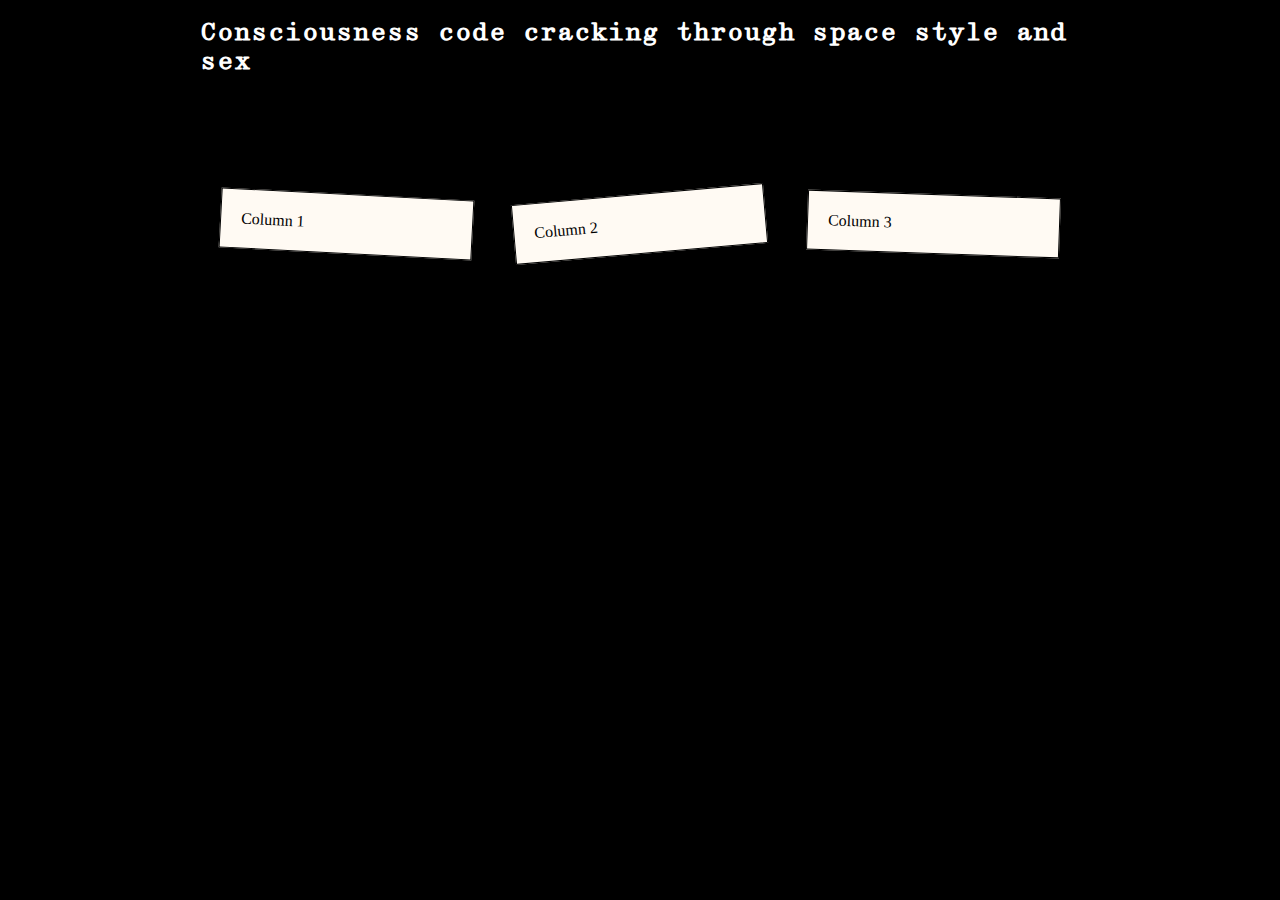
==== eye.html @ c4038e73 "initial" ====
<!DOCTYPE html>
<html lang="en">
<head>
    <meta charset="UTF-8">
    <meta name="viewport" content="width=device-width, initial-scale=1.0">
    <title>MEGHANJAMES</title>
    <link rel="icon" type="image/png" href="favicon.png">
    <link rel="stylesheet" href="style2.css">
    <link rel="preconnect" href="https://fonts.googleapis.com">
    <link rel="preconnect" href="https://fonts.gstatic.com" crossorigin>
    <link href="https://fonts.googleapis.com/css2?family=IBM+Plex+Mono:ital,wght@0,100;0,200;0,300;0,400;0,500;0,600;0,700;1,100;1,200;1,300;1,400;1,500;1,600;1,700&family=Pinyon+Script&display=swap" rel="stylesheet">
    <script src="script.js"></script>
</head>
<body>

    <h1>Consciousness code cracking through space style and sex</h1>

    <div class="container">
        <div class="child1">Column 1</div>
        <div class="child2">Column 2</div>
        <div class="child3">Column 3</div>
    </div>

</body>
---- style2.css ----
body {
    background-color: black;
    animation: fadeInAnimation ease 2s;
    animation-iteration-count: 1;
    animation-fill-mode: forwards;
    margin-left: 200px;
    margin-right: 200px;
    overflow-y: hidden;
}

@keyframes fadeInAnimation {
    0% {
        opacity: 0;
    }
    100% {
        opacity: 1;
     }
}

@font-face {
    font-family: Director-regular;
    src: url(./Director-Regular.otf);
}

@font-face {
    font-family: Director-bold;
    src: url(./Director-bold.otf);
}

.container1 {
    display: flex;
    justify-content: center;
    align-items: center;
    height: 100vh;
    text-align: center;
}

#text-container {
    display: flex;
    flex-direction: column;
    align-items: center;
    /* border: 2px solid white; */
}
#sentence1, #sentence2, #sentence3, #yes-button {
    display: none;
}
#yes-button {
    margin-top: 20px;

    font-family: Director-regular;
    font-weight: 400;
    font-size: 1.5rem;
    padding: 12px;
    margin: 5px;
    border-radius: 15px;
    border-color: black; 
    animation: fadein 1s forwards;
    transition: ease-in-out 0.5s;
}

button:hover {
    cursor: pointer;
}

h1 {
    font-family: Director-regular;
    font-size: 1.5rem;
    font-weight: 700;
    color: white;
}

p {
    font-family: Director-regular;
    font-size: 1rem;
    font-weight: 400;
    color: white;
}

.container {
    display: flex;
    margin-top: 100px;
}
  
.child1 {
    flex: 1;
    padding: 20px;
    background-color: #FFFAF3;
    border: 1px solid black;
    margin: 20px;
    align-items: center;
    justify-content:center;
    transform: rotate(3deg);
    transition: transform .15s linear;
}

.child1:hover {
    transform: scale(1.15);
    cursor: pointer;
}

.child2 {
    flex: 1;
    padding: 20px;
    background-color: #FFFAF3;
    border: 1px solid black;
    margin: 20px;
    align-items: center;
    justify-content:center;
    transform: rotate(-5deg);
    transition: transform .15s linear;
}  

.child2:hover {
    transform: scale(1.15);
    cursor: pointer;
}

.child3 {
    flex: 1;
    padding: 20px;
    background-color: #FFFAF3;
    border: 1px solid black;
    margin: 20px;
    align-items: center;
    justify-content:center;
    transform: rotate(2deg);
    transition: transform .15s linear;
}  

.child3:hover {
    transform: scale(1.15);
    cursor: pointer;
}

@media only screen and (max-width: 768px) {

}
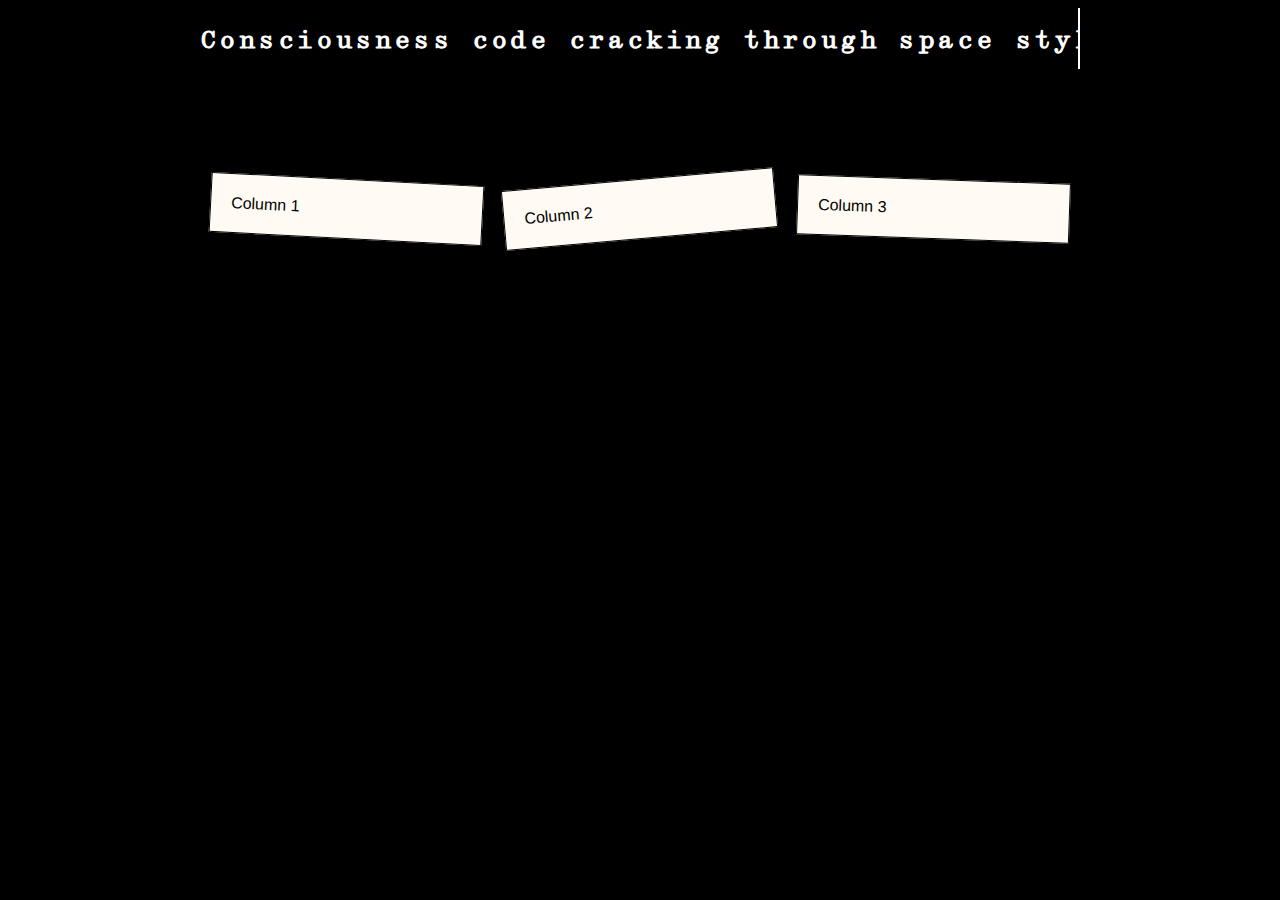
==== commit ebcc6db3: "1" ====
--- a/eye.html
+++ b/eye.html
@@ -13,7 +13,9 @@
 </head>
 <body>
 
-    <h1>Consciousness code cracking through space style and sex</h1>
+    <header>
+        <h1>Consciousness code cracking through space style and sex</h1>
+    </header>
 
     <div class="container">
         <div class="child1">Column 1</div>
--- a/style2.css
+++ b/style2.css
@@ -41,9 +41,11 @@
     align-items: center;
     /* border: 2px solid white; */
 }
+
 #sentence1, #sentence2, #sentence3, #yes-button {
     display: none;
 }
+
 #yes-button {
     margin-top: 20px;
 
@@ -58,6 +60,14 @@
     transition: ease-in-out 0.5s;
 }
 
+#yes-button:hover {
+    background-color: black;
+    color: white;
+    border-color: white; 
+    box-shadow: 0 0 15px white;
+    transform: scale(1.15);
+}
+
 button:hover {
     cursor: pointer;
 }
@@ -67,6 +77,7 @@
     font-size: 1.5rem;
     font-weight: 700;
     color: white;
+    
 }
 
 p {
@@ -79,6 +90,7 @@
 .container {
     display: flex;
     margin-top: 100px;
+    font-family:Arial, Helvetica, sans-serif
 }
   
 .child1 {
@@ -86,7 +98,7 @@
     padding: 20px;
     background-color: #FFFAF3;
     border: 1px solid black;
-    margin: 20px;
+    margin: 10px;
     align-items: center;
     justify-content:center;
     transform: rotate(3deg);
@@ -103,7 +115,7 @@
     padding: 20px;
     background-color: #FFFAF3;
     border: 1px solid black;
-    margin: 20px;
+    margin: 10px;
     align-items: center;
     justify-content:center;
     transform: rotate(-5deg);
@@ -120,7 +132,7 @@
     padding: 20px;
     background-color: #FFFAF3;
     border: 1px solid black;
-    margin: 20px;
+    margin: 10px;
     align-items: center;
     justify-content:center;
     transform: rotate(2deg);
@@ -132,6 +144,29 @@
     cursor: pointer;
 }
 
+header {
+    overflow: hidden; /* Ensures the content is not revealed until the animation */
+    border-right: .15em solid white; /* The typwriter cursor */
+    white-space: nowrap; /* Keeps the content on a single line */
+    margin: 0 auto; /* Gives that scrolling effect as the typing happens */
+    letter-spacing: .15em; /* Adjust as needed */
+    animation: 
+      typing 3.5s steps(40, end),
+      blink-caret .75s step-end infinite;
+  }
+  
+  /* The typing effect */
+  @keyframes typing {
+    from { width: 0 }
+    to { width: 100% }
+  }
+  
+  /* The typewriter cursor effect */
+  @keyframes blink-caret {
+    from, to { border-color: transparent }
+    50% { border-color: white; }
+  }
+
 @media only screen and (max-width: 768px) {
 
 }
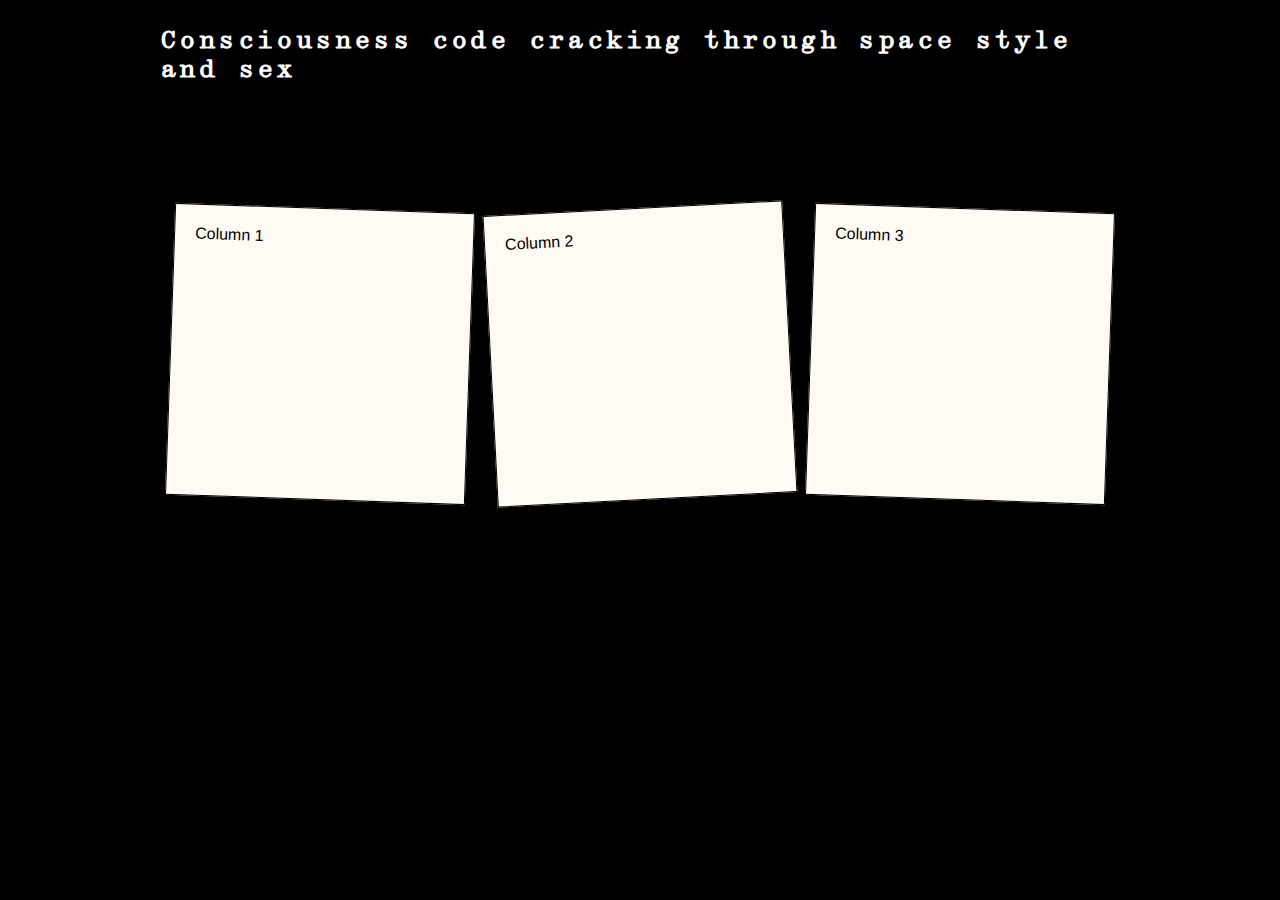
==== commit 902212ae: "2" ====
--- a/eye.html
+++ b/eye.html
@@ -9,7 +9,7 @@
     <link rel="preconnect" href="https://fonts.googleapis.com">
     <link rel="preconnect" href="https://fonts.gstatic.com" crossorigin>
     <link href="https://fonts.googleapis.com/css2?family=IBM+Plex+Mono:ital,wght@0,100;0,200;0,300;0,400;0,500;0,600;0,700;1,100;1,200;1,300;1,400;1,500;1,600;1,700&family=Pinyon+Script&display=swap" rel="stylesheet">
-    <script src="script.js"></script>
+    <script src="script2.js"></script>
 </head>
 <body>
 
--- a/style2.css
+++ b/style2.css
@@ -3,9 +3,8 @@
     animation: fadeInAnimation ease 2s;
     animation-iteration-count: 1;
     animation-fill-mode: forwards;
-    margin-left: 200px;
-    margin-right: 200px;
-    overflow-y: hidden;
+    margin-left: 10rem;
+    margin-right: 10rem;
 }
 
 @keyframes fadeInAnimation {
@@ -99,9 +98,10 @@
     background-color: #FFFAF3;
     border: 1px solid black;
     margin: 10px;
+    height: 250px;
     align-items: center;
     justify-content:center;
-    transform: rotate(3deg);
+    transform: rotate(2deg);
     transition: transform .15s linear;
 }
 
@@ -118,7 +118,7 @@
     margin: 10px;
     align-items: center;
     justify-content:center;
-    transform: rotate(-5deg);
+    transform: rotate(-3deg);
     transition: transform .15s linear;
 }  
 
@@ -146,13 +146,11 @@
 
 header {
     overflow: hidden; /* Ensures the content is not revealed until the animation */
-    border-right: .15em solid white; /* The typwriter cursor */
-    white-space: nowrap; /* Keeps the content on a single line */
+    /* white-space: nowrap; */
     margin: 0 auto; /* Gives that scrolling effect as the typing happens */
     letter-spacing: .15em; /* Adjust as needed */
-    animation: 
-      typing 3.5s steps(40, end),
-      blink-caret .75s step-end infinite;
+    /* animation: 
+      typing 3.5s steps(40, end); */
   }
   
   /* The typing effect */
@@ -160,14 +158,17 @@
     from { width: 0 }
     to { width: 100% }
   }
-  
-  /* The typewriter cursor effect */
-  @keyframes blink-caret {
-    from, to { border-color: transparent }
-    50% { border-color: white; }
-  }
+
+
 
 @media only screen and (max-width: 768px) {
-
+    body {
+        margin-left: 2.5rem;
+        margin-right: 2.5rem;
+    }
+    
+    .container {
+        flex-direction: column;
+    }
 }
 
